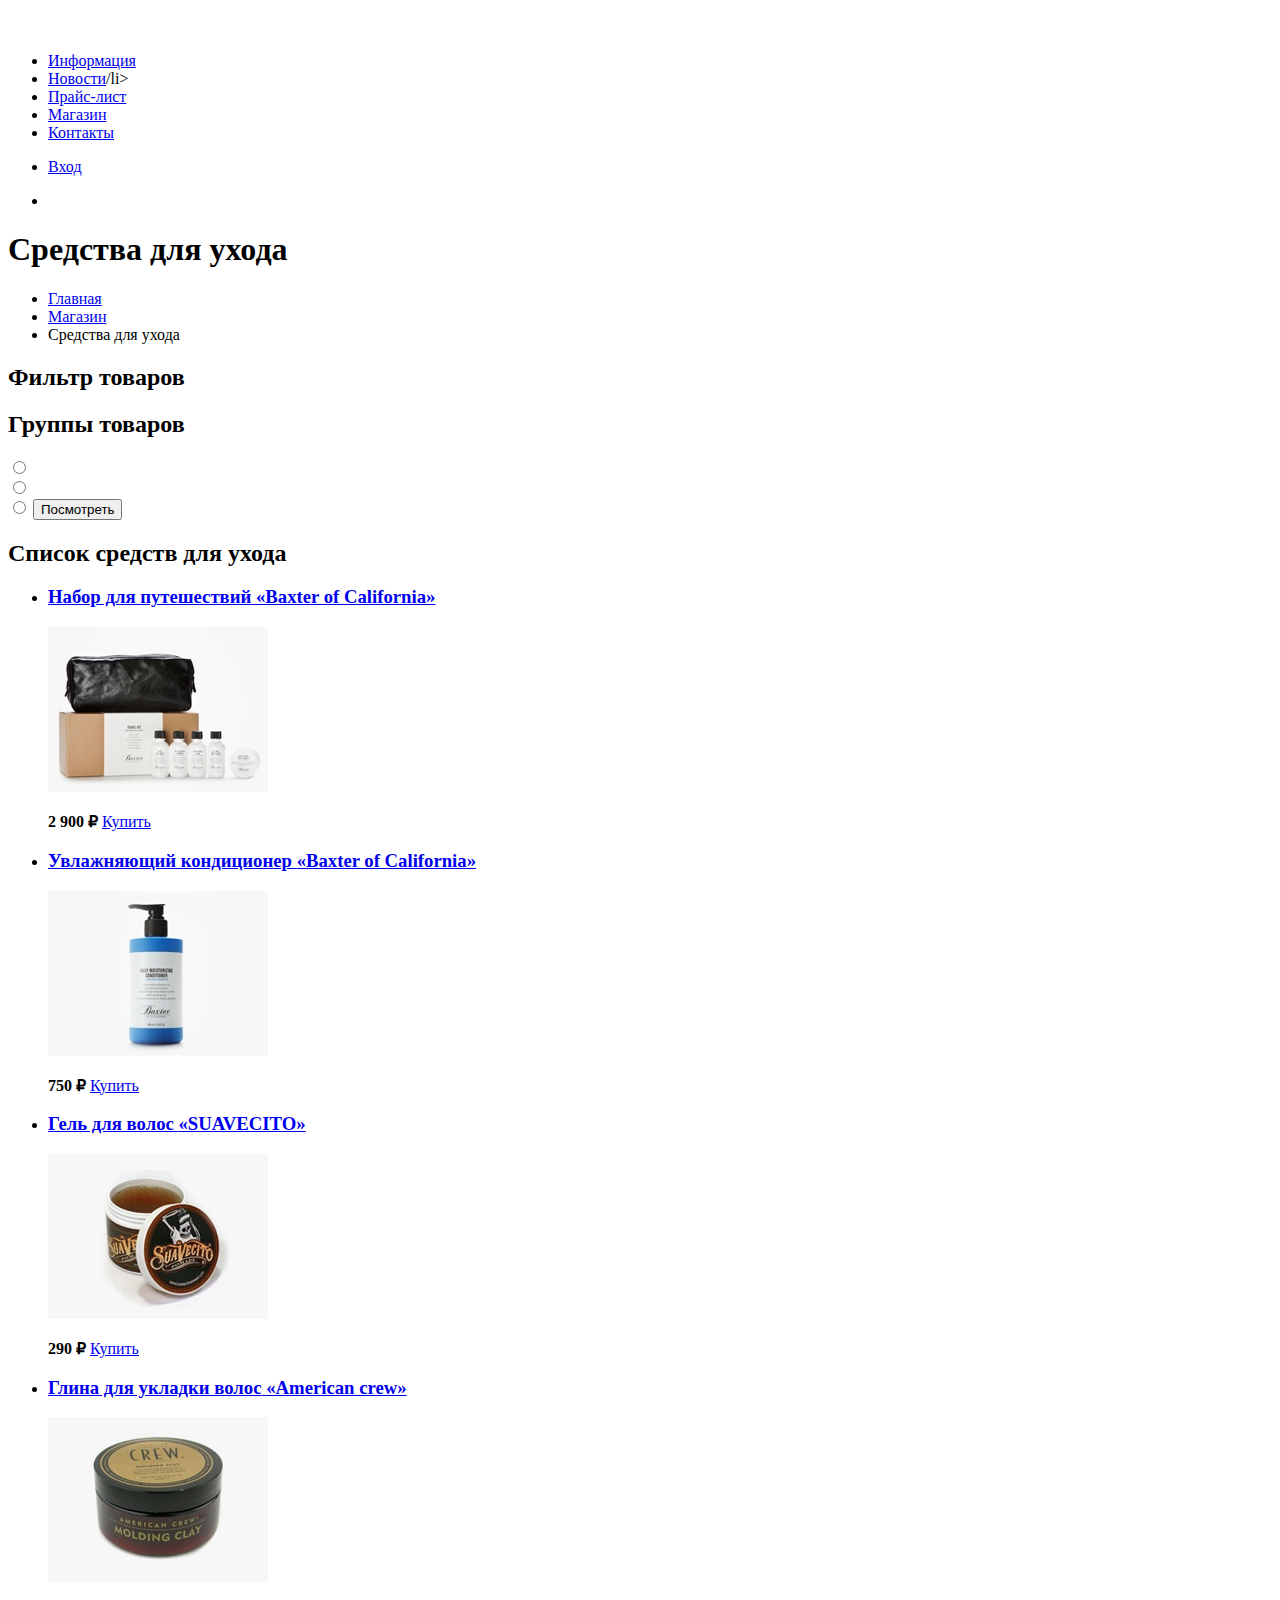
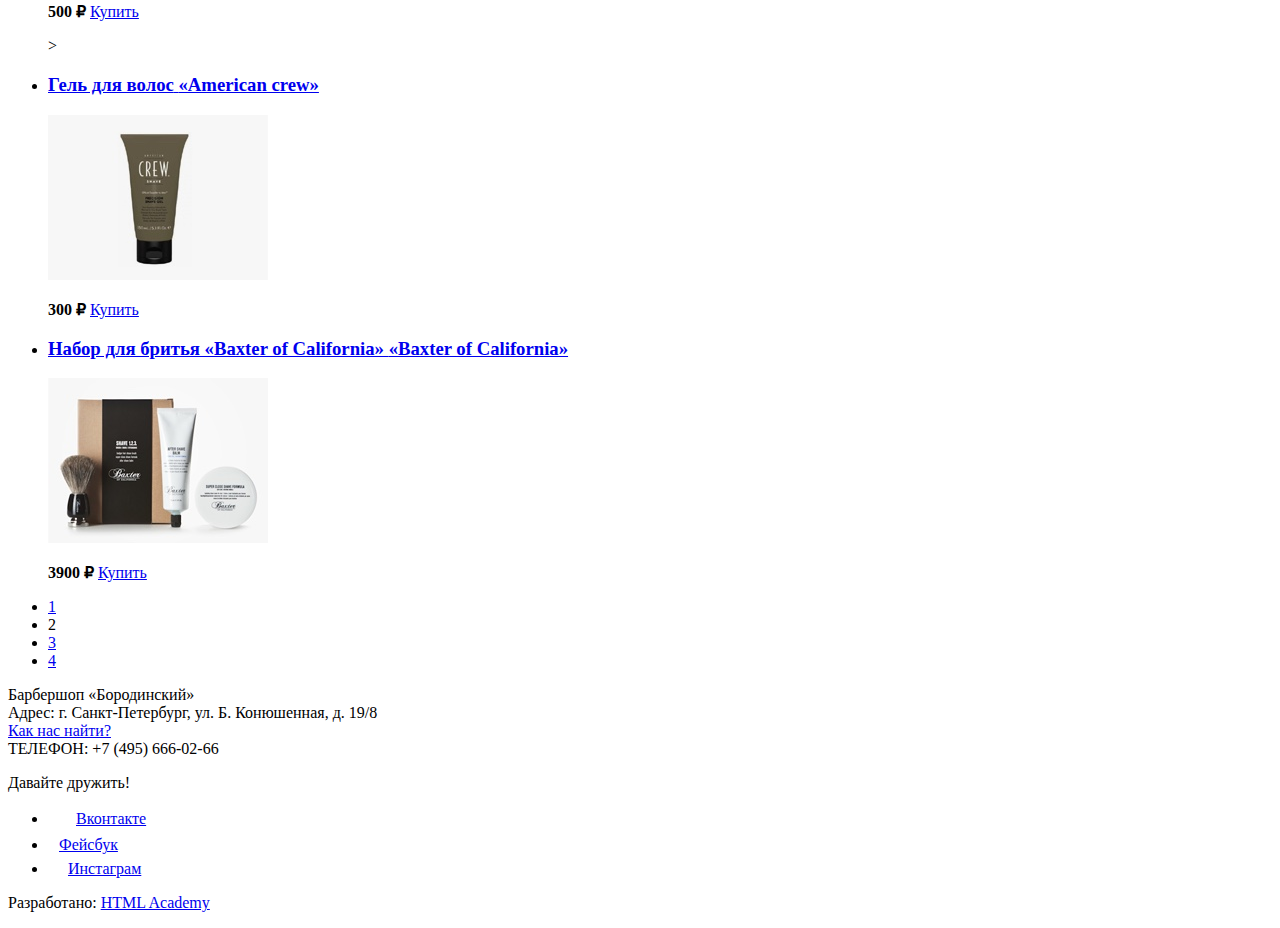
==== index.html @ 454062dd "//" ====
<!DOCTYPE html>
<html lang="ru">
  <head>
    <meta charset="utf-8">
    <title>Барбершоп "Бородинский"</title>
  </head>
  <body>
<header class="main-header">
  <nav class="main-navigation">
    <a class="main-header-logo" href="index.html">
      <img src="img/logo-small.svg" width="111" heith="24" alt="Логотип барбершопа «Бородинский»">
    </a>
    <ul class="site-navigation">
      <li><a href="info.html">Информация</a></li>
      <li><a href="news.html">Новости</a>/li>
      <li><a href="price.html">Прайс-лист</a></li>
      <li><a href="shop.html">Магазин</a></li>
      <li><a href="contacts.html">Контакты</a></li>
    </ul>
    <ul class="user-navigation">
      <li>
        <a class="login-link" href="login.html">
          Вход
         </a>
        </li>
    </ul>
  </nav>
  <ul>
    <li>
  </ul>
</header>
<main>
  <h1>Средства для ухода</h1>
    <ul class="breadcrumbs">
      <li><a href="main.html">Главная</a></li>
      <li><a href="shop.html">Магазин</a></li>
      <li class="breadcrumbs-current">Средства для ухода</li>
    </ul>
<section class="filters">
  <h2>Фильтр товаров</h2>
<!-- Здесь будет форма -->
<h2>Группы товаров</h2>
<form action="" method="post">
<label>
<input type="radio" name="product-group" value="Бритвенные принадлежности">
</label>
<br>
<label>
  <input type="radio" name="product-group" value="Средства для ухода">
</label>
  <br>
<label>
  <input type="radio" name="product-group" value="Аксессуары">
</label>

<input type="submit" value="Посмотреть">
</form>

</section>

<section class="catalog">
  <h2>Список средств для ухода</h2>
  <ul>
    <li>
      <h3>
        <a href="catalog-item.html">
        <span>Набор для путешествий</span> 
        <span>«Baxter of California»</span>
      </a>
    </h3>
    <p>
      <a href="catalog-item.html">
      <img src="img/product-1-big.jpg" width="220" height="165" alt="Набор для путешествий «Baxter of California»">
      </a>
    </p>
    <p>
    <b>2 900 ₽</b>
    <a href="#">Купить</a>
    </p>
    </li>
    <li>
      <h3>
        <a href="catalog-item.html">
          <span>Увлажняющий кондиционер</span>
          <span>«Baxter of California»</span>
        </a>
      </h3>
      <p>
      <a href="catalog-item.html">
        <img src="img/product-2.jpg" width="220" height="165" alt="Увлажняющий кондиционер «Baxter of California»">
      </a>
    </p>
    <p>
      <b>750 ₽</b>
      <a href="#">Купить</a>
    </p>
    </li>
    <li>
      <h3>
        <a href="catalog-item.html">
          <span>Гель для волос</span>
          <span>«SUAVECITO»</span>
        </a>
      </h3>
      <p>
      <a href="catalog-item.html">
        <img src="img/product-3.jpg" width="220" height="165" alt="Гель для волос «SUAVECITO»">
      </a>
    </p>
    <p>
      <b>290 ₽</b>
      <a href="#">Купить</a>
    </p>
    </li>
    <li>
    <h3>
      <a href="catalog-item.html">
        <span>Глина для укладки волос</span>
        <span>«American crew»</span>
      </a>
    </h3>
    <p>
    <a href="catalog-item.html">
      <img src="img/product-4.jpg" width="220" height="165" alt="Глина для укладки волос «American crew»">
    </a>
  </p>
  <p>
    <b>500 ₽</b>
    <a href="#">Купить</a>
  </p>
</li>
      >
    <li> <h3>
      <a href="catalog-item.html">
        <span>Гель для волос</span>
        <span>«American crew»</span>
      </a>
    </h3>
    <p>
    <a href="catalog-item.html">
      <img src="img/product-5.jpg" width="220" height="165" alt="Гель для волос «American crew»">
    </a>
  </p>
  <p>
    <b>300 ₽</b>
    <a href="#">Купить</a>
  </p>
</li>
    <li> 
      <h3>
      <a href="catalog-item.html">
        <span>Набор для бритья «Baxter of California»</span>
        <span>«Baxter of California»</span>
      </a>
    </h3>
    <p>
    <a href="catalog-item.html">
      <img src="img/product-6.jpg" width="220" height="165" alt="Набор для бритья «Baxter of California»">
    </a>
  </p>
  <p>
    <b>3900 ₽</b>
    <a href="#">Купить</a>
  </p>
</li>
  </ul>
  <ul class="pagination-list">
    <li class="pagination-item"><a href="#">1</a></li>
    <li class="pagination-item pagination-item-current"><a>2</a></li>
    <li class="pagination-item"><a href="#">3</a></li>
    <li class="pagination-item"><a href="#">4</a></li>
  </ul>
</section>
</main>
<footer>
<p>
Барбершоп «Бородинский»<br>
Адрес: г. Санкт-Петербург, ул. Б. Конюшенная, д. 19/8<br>
<a href="map.html">Как нас найти?</a><br>
ТЕЛЕФОН: +7 (495) 666-02-66
</p>
<div>
  <p>Давайте дружить!</p>
  <ul>
    <li><a href="#"><img src="img/vk.svg" alt="Барбершоп «Бородинский» ВКонтакте">Вконтакте<a></li>
    <li><a href="#"><img src="img/facebook.svg" alt="Барбершоп «Бородинский» в Фейсбуке">Фейсбук</a></li>
    <li><a href="#"><img src="img/instagram.svg" alt="Барбершоп «Бородинский» в Инстаграме">Инстаграм</a></li>
  </ul>
</div>
<p>Разработано:
  <a href="https://htmlacademy.ru">HTML Academy</a>
</p>

</footer>
  </body>
</html>
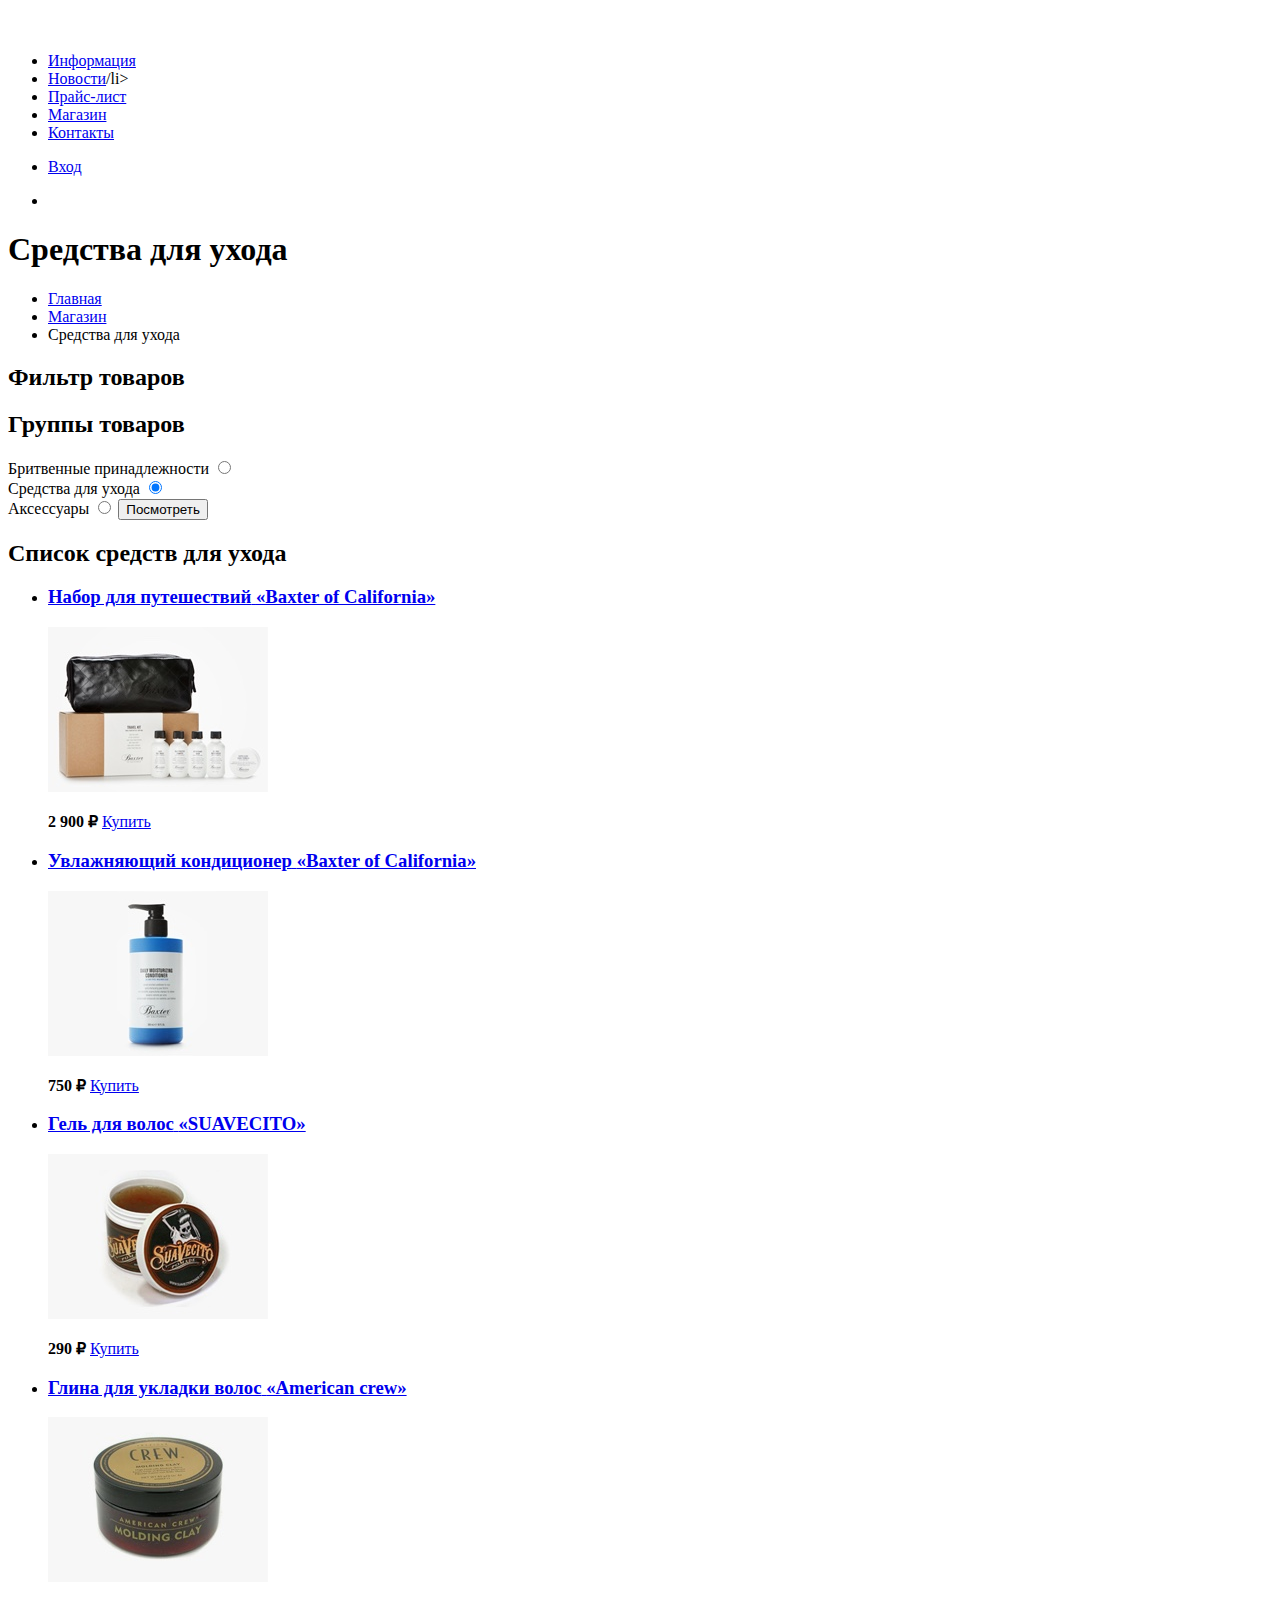
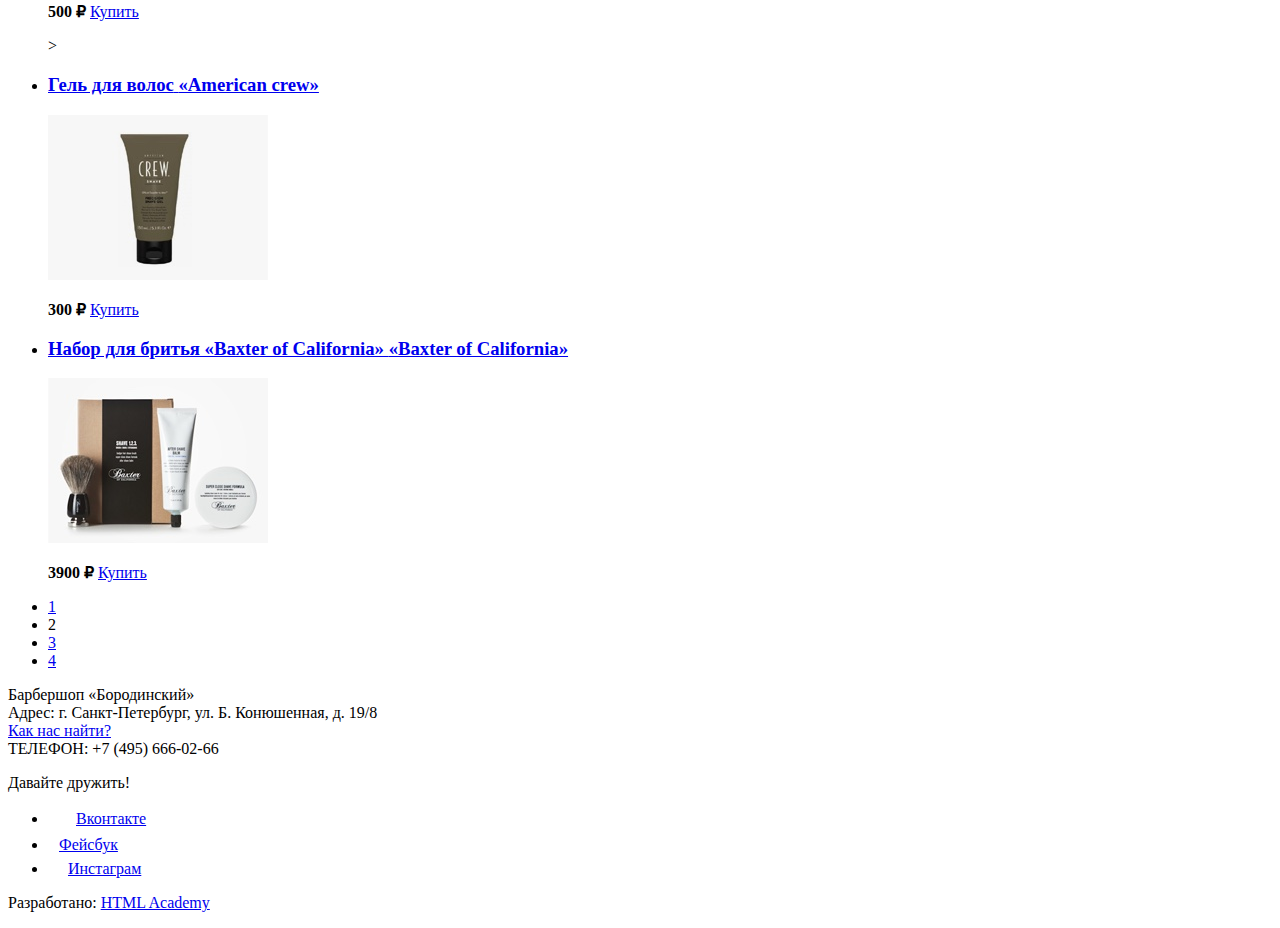
==== commit 90e931b0: "//" ====
--- a/index.html
+++ b/index.html
@@ -40,18 +40,16 @@
   <h2>Фильтр товаров</h2>
 <!-- Здесь будет форма -->
 <h2>Группы товаров</h2>
-<form action="" method="post">
-<label>
+<form action="#" method="post">
+<label>Бритвенные принадлежности</label>
 <input type="radio" name="product-group" value="Бритвенные принадлежности">
-</label>
 <br>
-<label>
-  <input type="radio" name="product-group" value="Средства для ухода">
-</label>
+<label>Средства для ухода</label>
+  <input type="radio" name="product-group" value="Средства для ухода" checked>
   <br>
-<label>
+<label>Аксессуары</label>
   <input type="radio" name="product-group" value="Аксессуары">
-</label>
+
 
 <input type="submit" value="Посмотреть">
 </form>
@@ -59,7 +57,7 @@
 </section>
 
 <section class="catalog">
-  <h2>Список средств для ухода</h2>
+  <h2 class="visually-hidden">Список средств для ухода</h2>
   <ul>
     <li>
       <h3>
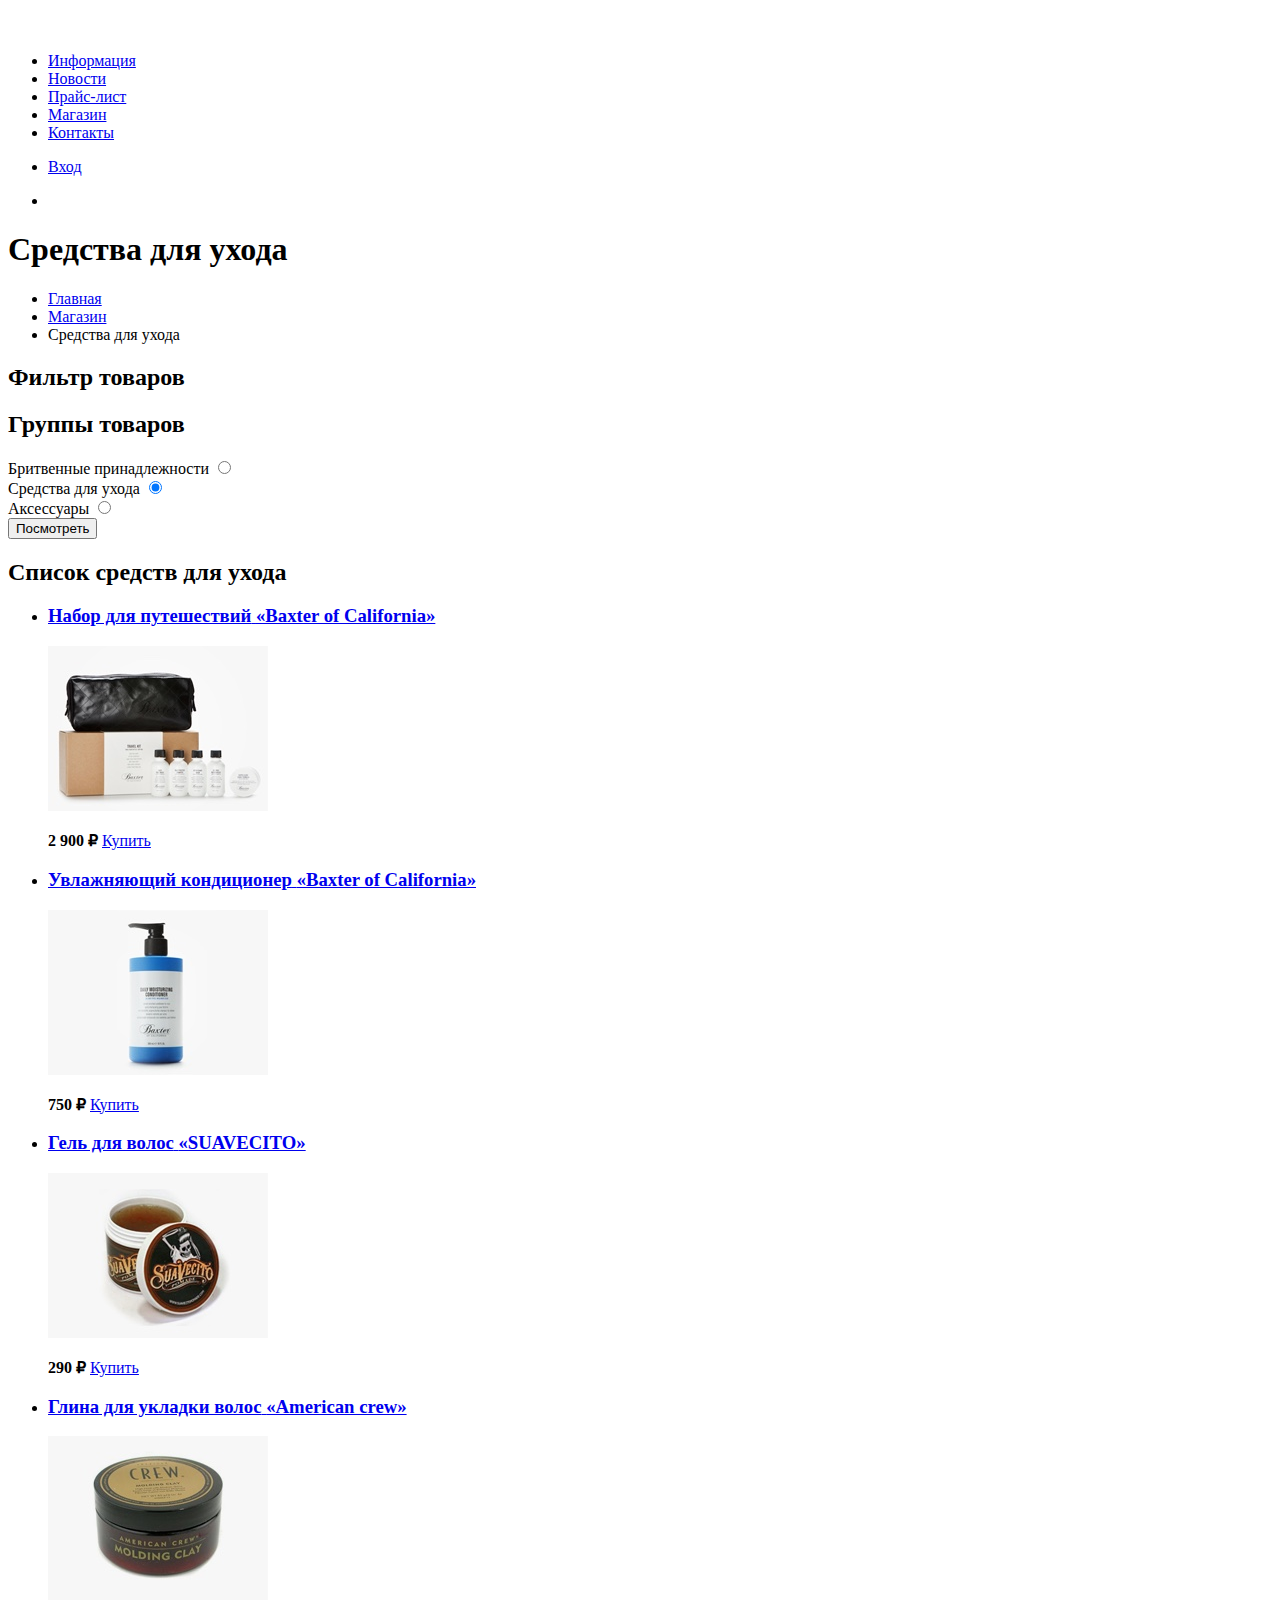
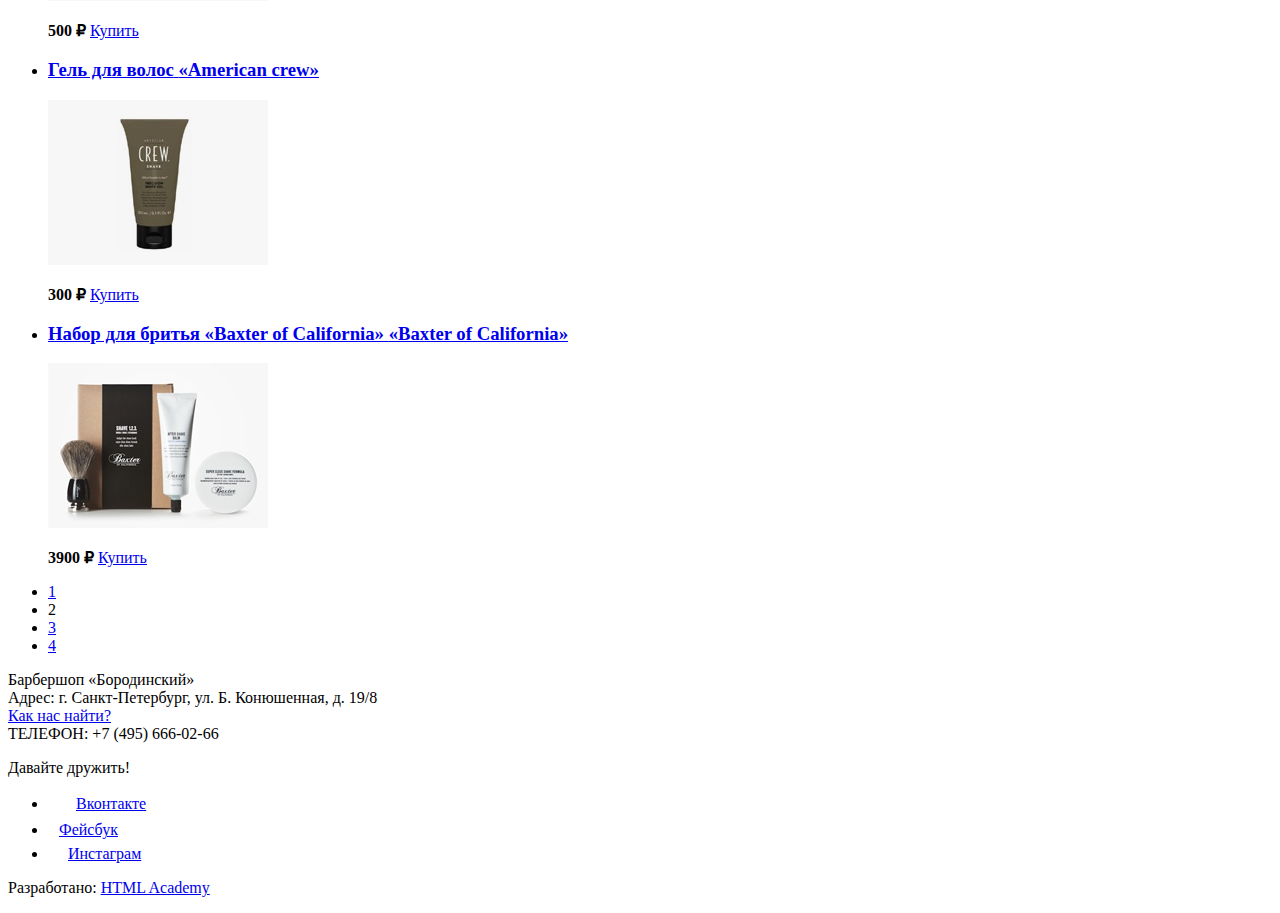
==== commit 0f7cb658: ".." ====
--- a/index.html
+++ b/index.html
@@ -12,7 +12,7 @@
     </a>
     <ul class="site-navigation">
       <li><a href="info.html">Информация</a></li>
-      <li><a href="news.html">Новости</a>/li>
+      <li><a href="news.html">Новости</a> 
       <li><a href="price.html">Прайс-лист</a></li>
       <li><a href="shop.html">Магазин</a></li>
       <li><a href="contacts.html">Контакты</a></li>
@@ -49,8 +49,7 @@
   <br>
 <label>Аксессуары</label>
   <input type="radio" name="product-group" value="Аксессуары">
-
-
+  <br>
 <input type="submit" value="Посмотреть">
 </form>
 
@@ -127,7 +126,7 @@
     <a href="#">Купить</a>
   </p>
 </li>
-      >
+
     <li> <h3>
       <a href="catalog-item.html">
         <span>Гель для волос</span>
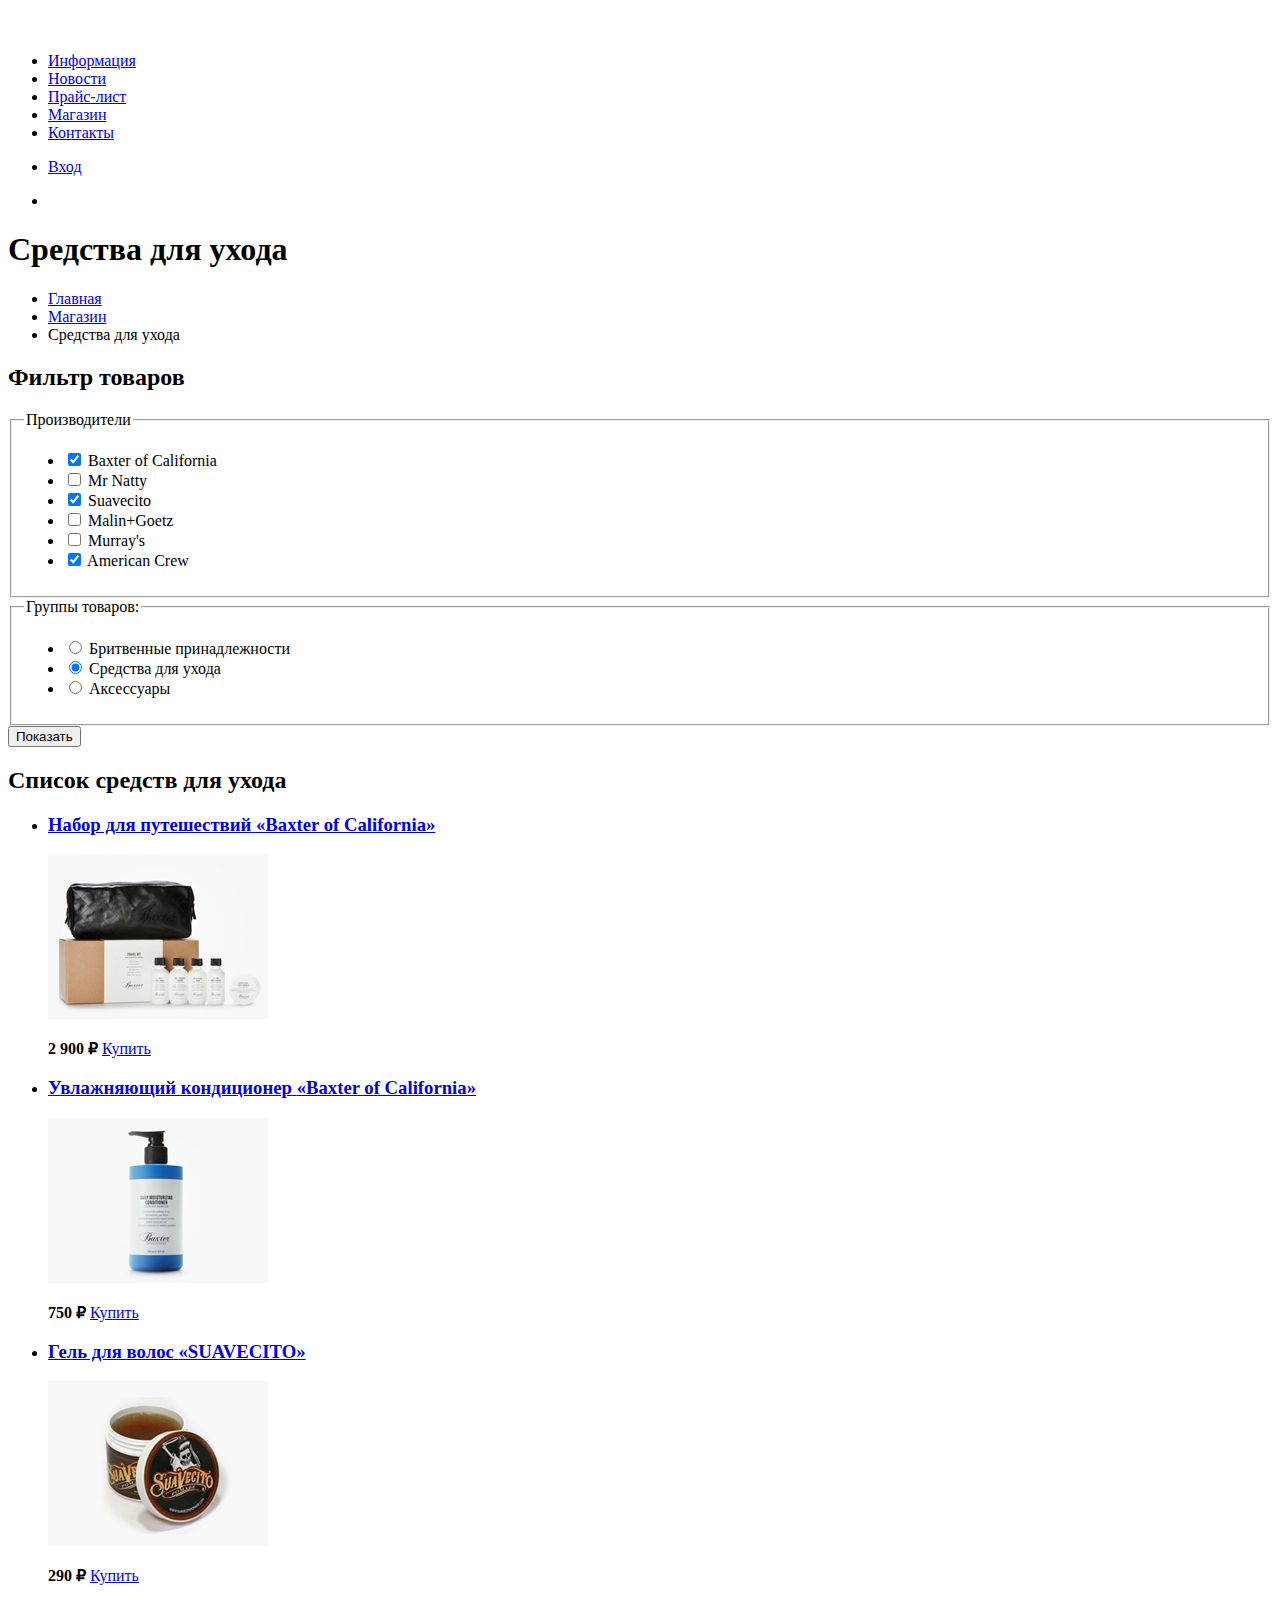
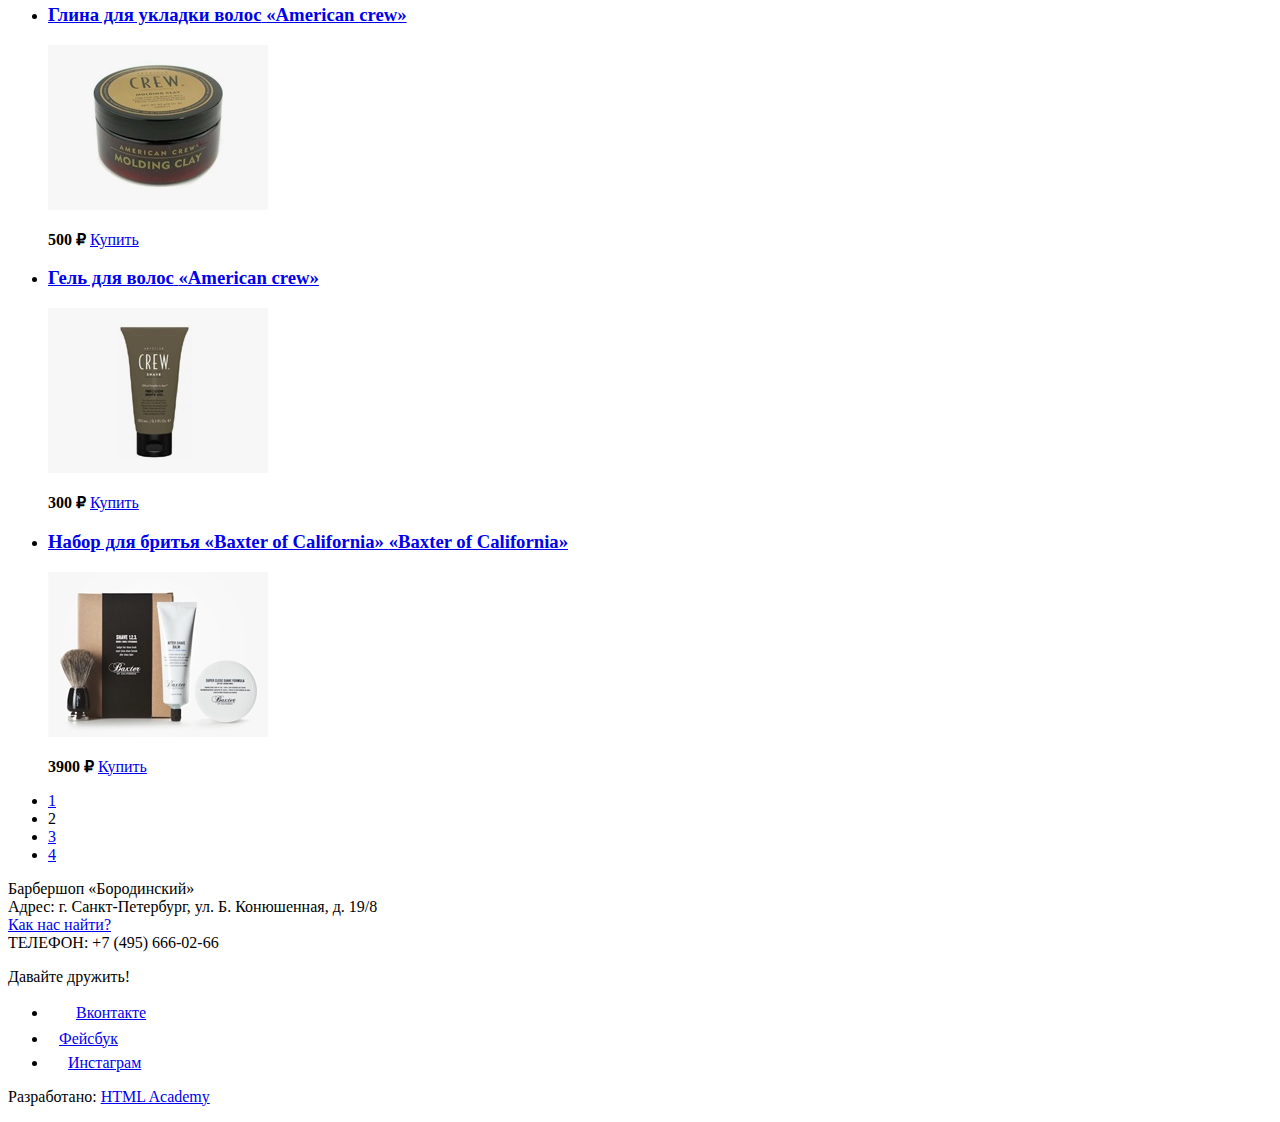
==== commit 521bd71a: ".." ====
--- a/index.html
+++ b/index.html
@@ -37,20 +37,56 @@
       <li class="breadcrumbs-current">Средства для ухода</li>
     </ul>
 <section class="filters">
-  <h2>Фильтр товаров</h2>
-<!-- Здесь будет форма -->
-<h2>Группы товаров</h2>
-<form action="#" method="post">
-<label>Бритвенные принадлежности</label>
-<input type="radio" name="product-group" value="Бритвенные принадлежности">
-<br>
-<label>Средства для ухода</label>
-  <input type="radio" name="product-group" value="Средства для ухода" checked>
-  <br>
-<label>Аксессуары</label>
-  <input type="radio" name="product-group" value="Аксессуары">
-  <br>
-<input type="submit" value="Посмотреть">
+  <h2 class="visually-hidden">Фильтр товаров</h2>
+<form class="filter" action="#" method="get">
+<fieldset>
+  <legend>Производители</legend>
+  <ul>
+    <li class="filter-option">
+      <input class="visually-hidden" type="checkbox" name="baxter-of-california" id="filter-baxter-of-california" checked>
+      <label for="filter-baxter-of-california">Baxter of California</label>
+    </li>
+    <li class="filter-option">
+      <input class="visually-hidden" type="checkbox" name="mr-natty">
+      Mr Natty
+    </li>
+    <li class="filter-option">
+      <input class="visually-hidden" type="checkbox" name="suavesito" checked>
+      Suavecito
+    </li>
+    <li class="filter-option">
+      <input class="visually-hidden" type="checkbox" name="malin-goetz">
+      Malin+Goetz
+    </li>
+    <li class="filter-option">
+      <input class="visually-hidden" type="checkbox" name="murrays"> 
+      Murray's
+    </li>
+    <li class="filter-option">
+      <input class="visually-hidden" type="checkbox" name="american-crew" checked>
+      American Crew
+    </li>
+  </ul>
+</fieldset>
+
+<fieldset>      
+  <legend>Группы товаров:</legend>
+  <ul>
+<li class="filter-option">
+<input class="visually-hidden" type="radio" name="product-group" value="shaving" id="filter-shave">
+<label for="filter-shave">Бритвенные принадлежности</label>
+</li>
+<li>
+  <input class="visually-hidden" type="radio" name="product-group" value="hair-care" id="filter-care" checked>
+  <label for="filter-care">Средства для ухода</label>
+</li>
+<li>
+  <input class="visually-hidden" type="radio" name="product-group" value="accessories" id="filter-accessories">
+  <label for="filter-accessorise">Аксессуары</label>
+</li>
+</ul>
+</fieldset>
+<button class="filter-button button" type="submit">Показать</button>
 </form>
 
 </section>
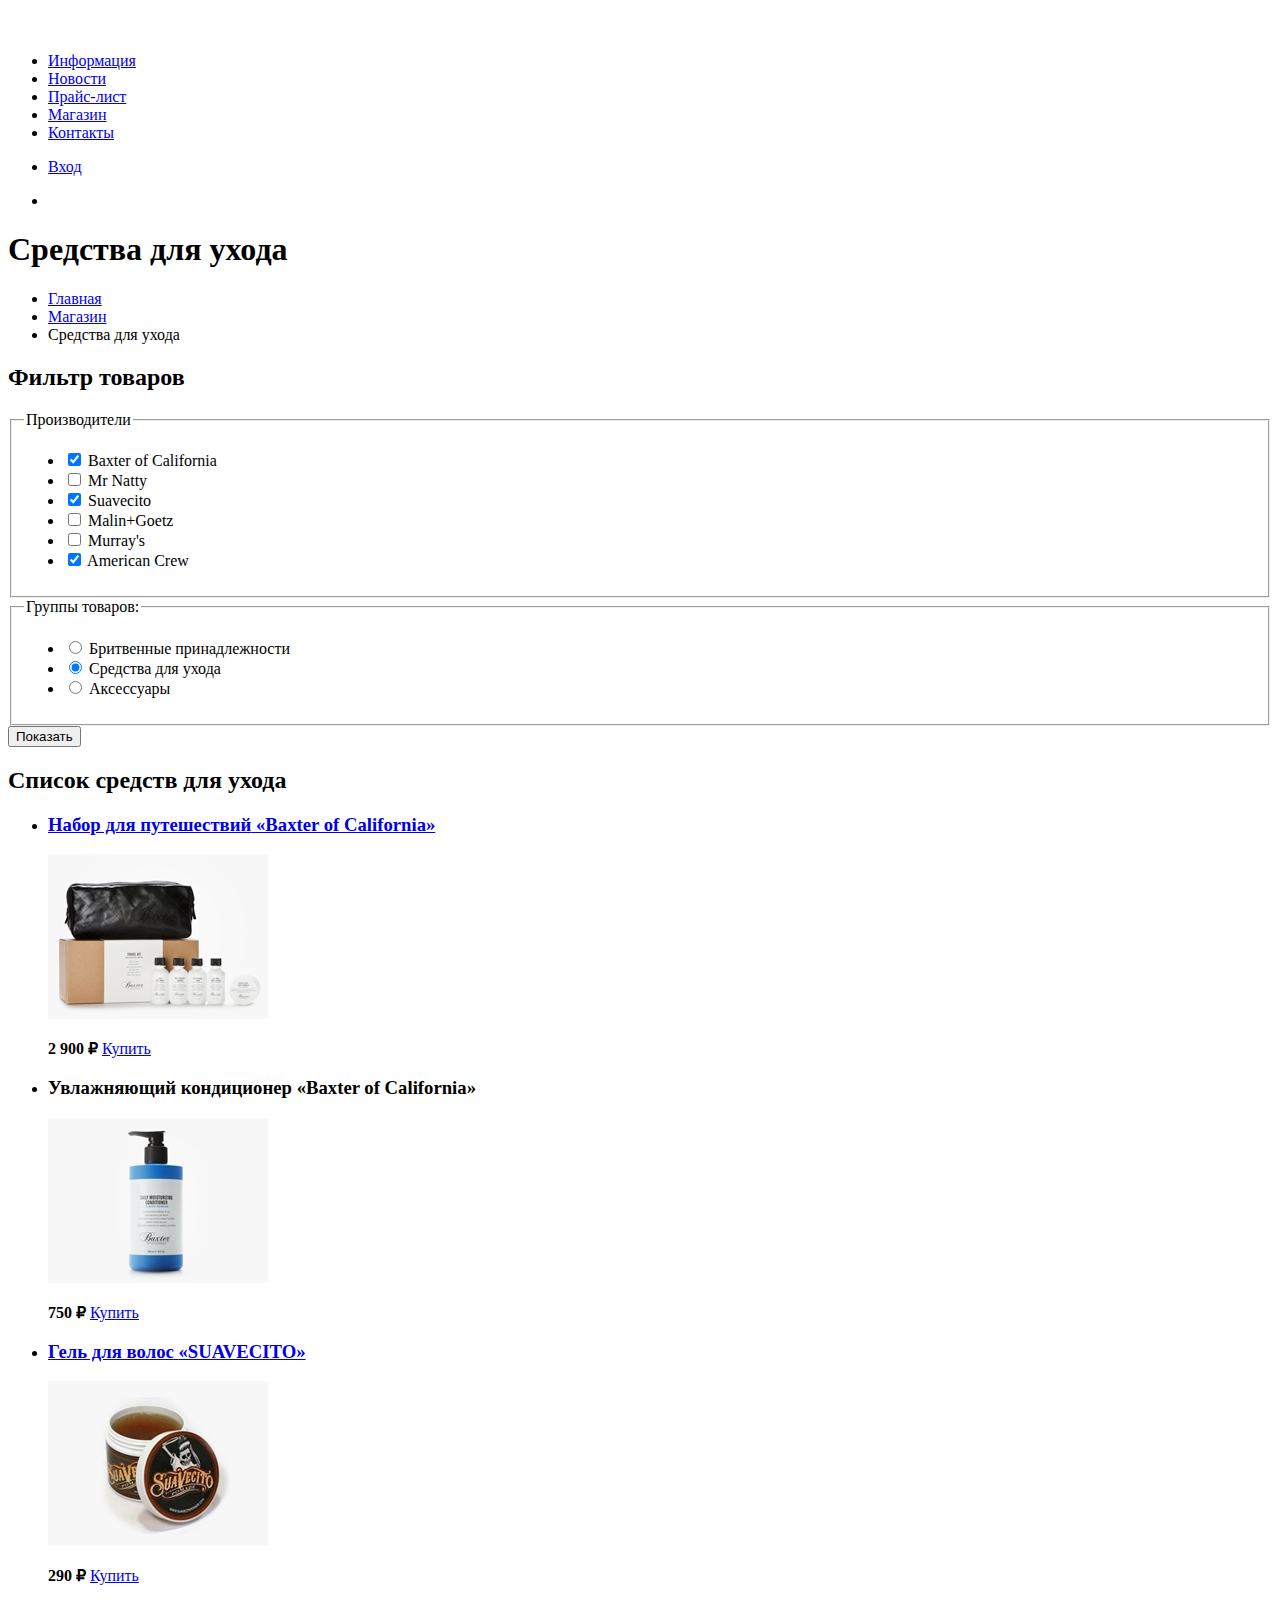
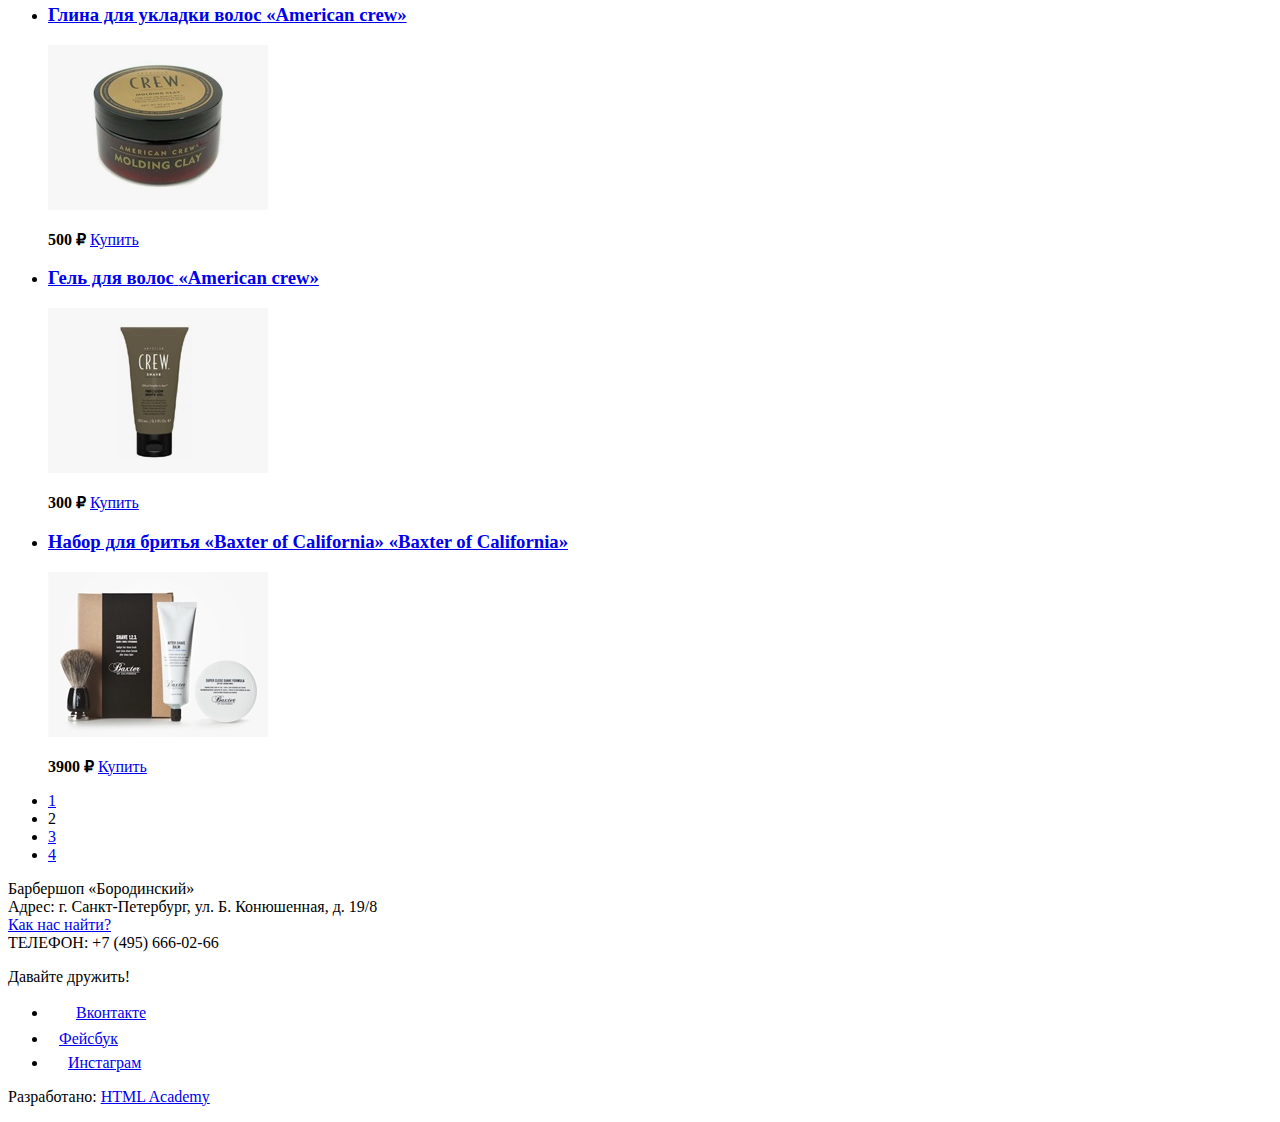
==== commit f4b8f2c0: "///" ====
--- a/index.html
+++ b/index.html
@@ -94,106 +94,97 @@
 <section class="catalog">
   <h2 class="visually-hidden">Список средств для ухода</h2>
   <ul>
-    <li>
-      <h3>
-        <a href="catalog-item.html">
+    <li class="catalog-item">
+      <a href="catalog-item.html">
+      <h3>
         <span>Набор для путешествий</span> 
         <span>«Baxter of California»</span>
-      </a>
-    </h3>
-    <p>
-      <a href="catalog-item.html">
+    </h3>
+    <p>
       <img src="img/product-1-big.jpg" width="220" height="165" alt="Набор для путешествий «Baxter of California»">
-      </a>
-    </p>
-    <p>
+    </p>
+  </a>
+    <p class="catalog-item-price">
     <b>2 900 ₽</b>
-    <a href="#">Купить</a>
-    </p>
-    </li>
-    <li>
-      <h3>
-        <a href="catalog-item.html">
+    <a class="button" href="#">Купить</a>
+    </p>
+    </li>
+    <li>
+      <a href="catalog-item.html"></a>
+      <h3>
           <span>Увлажняющий кондиционер</span>
           <span>«Baxter of California»</span>
-        </a>
       </h3>
       <p>
-      <a href="catalog-item.html">
         <img src="img/product-2.jpg" width="220" height="165" alt="Увлажняющий кондиционер «Baxter of California»">
-      </a>
-    </p>
+     </p>
+    </a>
     <p>
       <b>750 ₽</b>
-      <a href="#">Купить</a>
-    </p>
-    </li>
-    <li>
-      <h3>
-        <a href="catalog-item.html">
+      <a class="button" href="#">Купить</a>
+    </p>
+    </li>
+    <li>
+      <a href="catalog-item.html">
+      <h3>
           <span>Гель для волос</span>
           <span>«SUAVECITO»</span>
-        </a>
       </h3>
       <p>
-      <a href="catalog-item.html">
         <img src="img/product-3.jpg" width="220" height="165" alt="Гель для волос «SUAVECITO»">
-      </a>
-    </p>
+    </p>
+    </a>
     <p>
       <b>290 ₽</b>
-      <a href="#">Купить</a>
-    </p>
-    </li>
-    <li>
+      <a class="button" href="#">Купить</a>
+    </p>
+    </li>
+    <li>
+      <a href="catalog-item.html">
     <h3>
-      <a href="catalog-item.html">
         <span>Глина для укладки волос</span>
         <span>«American crew»</span>
-      </a>
-    </h3>
-    <p>
-    <a href="catalog-item.html">
+    </h3>
+    <p>
       <img src="img/product-4.jpg" width="220" height="165" alt="Глина для укладки волос «American crew»">
-    </a>
-  </p>
+  </p>
+</a>
   <p>
     <b>500 ₽</b>
-    <a href="#">Купить</a>
-  </p>
-</li>
-
-    <li> <h3>
-      <a href="catalog-item.html">
+    <a class="button" href="#">Купить</a>
+  </p>
+</li>
+
+    <li> 
+      <a href="catalog-item.html">
+    <h3>
         <span>Гель для волос</span>
         <span>«American crew»</span>
       </a>
     </h3>
     <p>
-    <a href="catalog-item.html">
       <img src="img/product-5.jpg" width="220" height="165" alt="Гель для волос «American crew»">
     </a>
   </p>
   <p>
     <b>300 ₽</b>
-    <a href="#">Купить</a>
+    <a class="button" href="#">Купить</aclass="button">
   </p>
 </li>
     <li> 
-      <h3>
-      <a href="catalog-item.html">
+      <a href="catalog-item.html">
+      <h3>
         <span>Набор для бритья «Baxter of California»</span>
         <span>«Baxter of California»</span>
       </a>
     </h3>
     <p>
-    <a href="catalog-item.html">
       <img src="img/product-6.jpg" width="220" height="165" alt="Набор для бритья «Baxter of California»">
     </a>
   </p>
   <p>
     <b>3900 ₽</b>
-    <a href="#">Купить</a>
+    <a class="button" href="#">Купить</a>
   </p>
 </li>
   </ul>
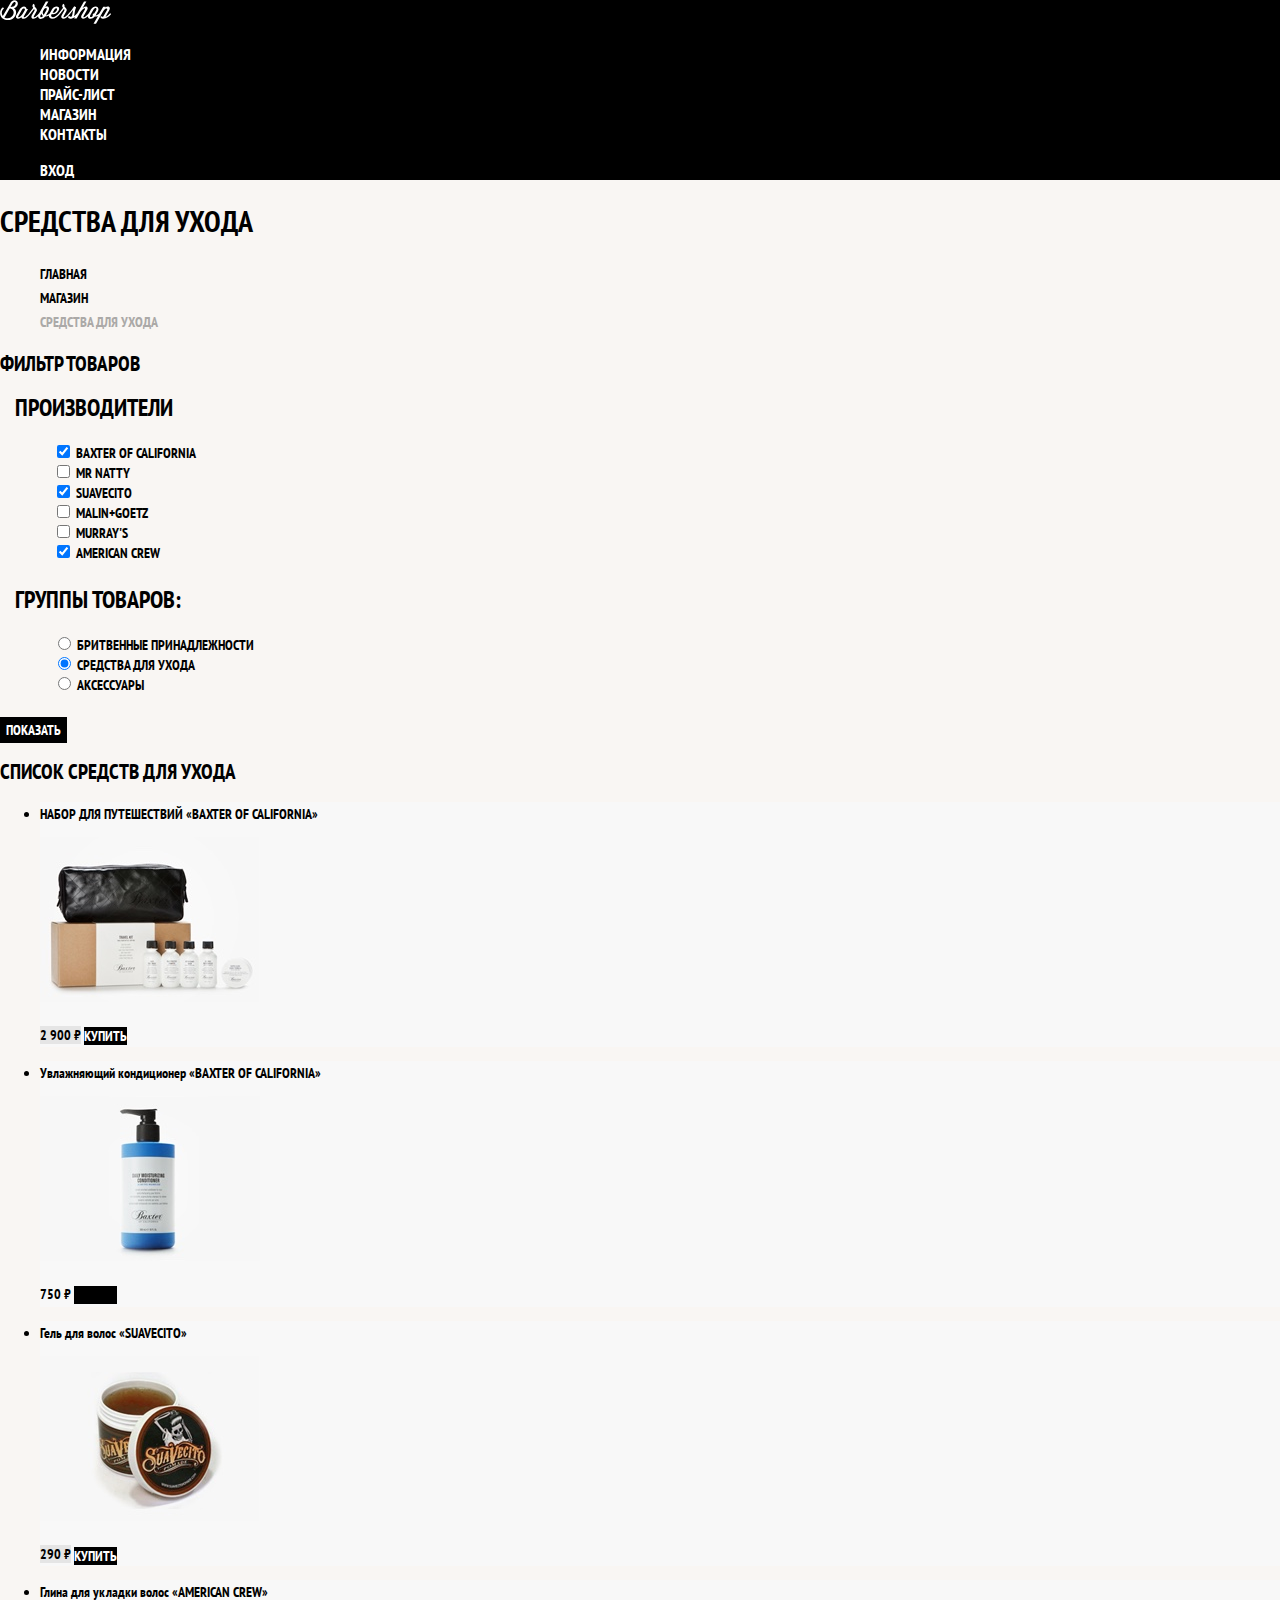
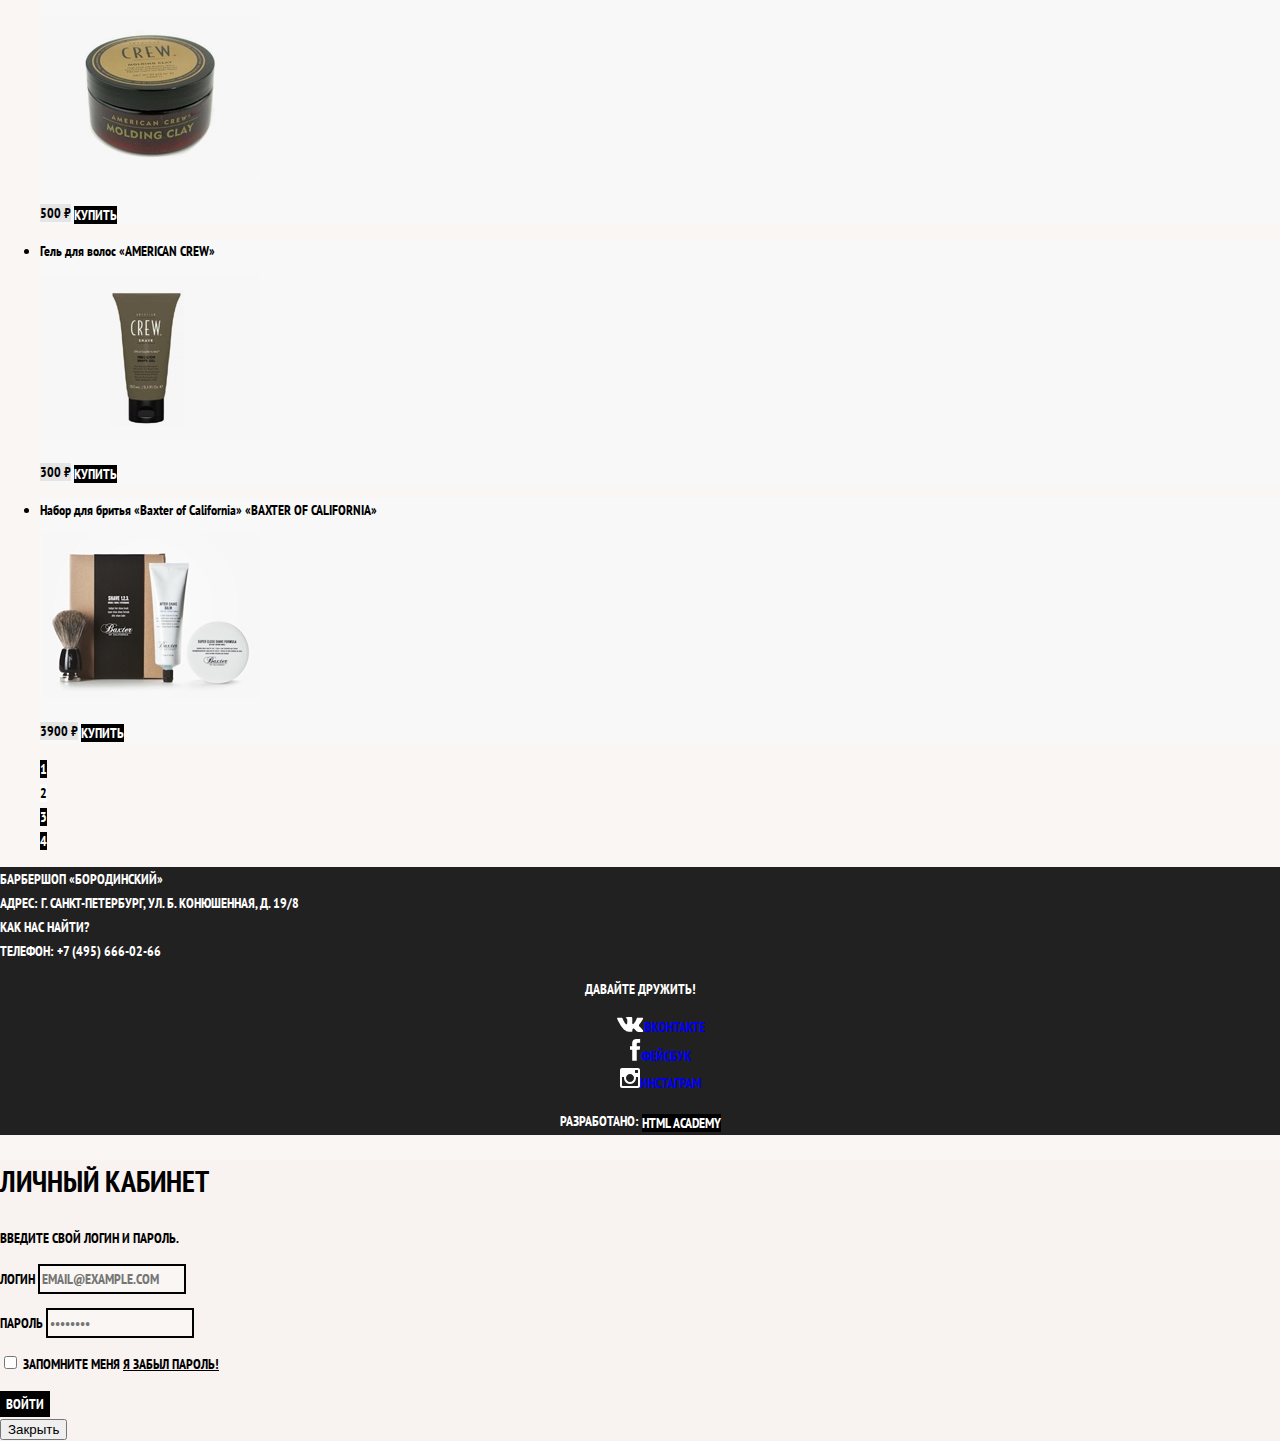
==== commit ef61b903: "css" ====
--- a/index.html
+++ b/index.html
@@ -3,8 +3,13 @@
   <head>
     <meta charset="utf-8">
     <title>Барбершоп "Бородинский"</title>
+    <link href="https://fonts.googleapis.com/css?family=PT+Sans+Narrow:400,700&amp;subset=latin,cyrillic" rel="stylesheet">
+    <link rel="stylesheet" href="css/normilize.css">
+    <link rel="stylesheet" href="css/style.css">
   </head>
-  <body>
+
+  <body class="inner-page">
+
 <header class="main-header">
   <nav class="main-navigation">
     <a class="main-header-logo" href="index.html">
@@ -14,57 +19,51 @@
       <li><a href="info.html">Информация</a></li>
       <li><a href="news.html">Новости</a> 
       <li><a href="price.html">Прайс-лист</a></li>
-      <li><a href="shop.html">Магазин</a></li>
+      <li class="site-navigation-current"><a href="catalog.html">Магазин</a></li>
       <li><a href="contacts.html">Контакты</a></li>
     </ul>
     <ul class="user-navigation">
-      <li>
-        <a class="login-link" href="login.html">
-          Вход
-         </a>
-        </li>
+      <li><a class="login-link" href="login.html">Вход</a></li>
     </ul>
   </nav>
-  <ul>
-    <li>
-  </ul>
 </header>
-<main>
-  <h1>Средства для ухода</h1>
+
+<main class="container">
+  <h1 class="page-title">Средства для ухода</h1>
     <ul class="breadcrumbs">
-      <li><a href="main.html">Главная</a></li>
-      <li><a href="shop.html">Магазин</a></li>
+      <li><a href="index.html">Главная</a></li>
+      <li><a href="catalog.html">Магазин</a></li>
       <li class="breadcrumbs-current">Средства для ухода</li>
     </ul>
 <section class="filters">
   <h2 class="visually-hidden">Фильтр товаров</h2>
-<form class="filter" action="#" method="get">
+<form class="filter" method="get" action="https://echo.htmlacademy.ru">
 <fieldset>
   <legend>Производители</legend>
   <ul>
     <li class="filter-option">
-      <input class="visually-hidden" type="checkbox" name="baxter-of-california" id="filter-baxter-of-california" checked>
+      <input class="visually-hidden filter-input filter-input-checkbox" type="checkbox" name="baxter-of-california" id="filter-baxter-of-california" checked>
       <label for="filter-baxter-of-california">Baxter of California</label>
     </li>
     <li class="filter-option">
-      <input class="visually-hidden" type="checkbox" name="mr-natty">
-      Mr Natty
-    </li>
-    <li class="filter-option">
-      <input class="visually-hidden" type="checkbox" name="suavesito" checked>
-      Suavecito
-    </li>
-    <li class="filter-option">
-      <input class="visually-hidden" type="checkbox" name="malin-goetz">
-      Malin+Goetz
-    </li>
-    <li class="filter-option">
-      <input class="visually-hidden" type="checkbox" name="murrays"> 
-      Murray's
-    </li>
-    <li class="filter-option">
-      <input class="visually-hidden" type="checkbox" name="american-crew" checked>
-      American Crew
+      <input class="visually-hidden filter-input filter-input-checkbox" type="checkbox" name="mr-natty" id="filter-mr-natty">
+      <label for="filter-mr-natty">Mr Natty</label>
+    </li>
+    <li class="filter-option">
+      <input class="visually-hidden filter-input filter-input-checkbox" type="checkbox"  name="suavecito" id="filter-suavecito"checked>
+      <label for="filter-suavecito">Suavecito</label>
+    </li>
+    <li class="filter-option">
+      <input class="visually-hidden filter-input filter-input-checkbox" type="checkbox" name="malin-goetz" id="filter-malin-goetz">
+      <label for="filter-malin-goetz">Malin+Goetz</label>
+    </li>
+    <li class="filter-option">
+      <input class="visually-hidden filter-input filter-input-checkbox" type="checkbox" name="murrays" id="filter-murrays"> 
+      <label for="filter-murrays">Murray's</label>
+    </li>
+    <li class="filter-option">
+      <input class="visually-hidden filter-input filter-input-checkbox" type="checkbox" name="american-crew" id="filter-american-crew"checked>
+      <label for="filter-american-crew">American Crew</label>
     </li>
   </ul>
 </fieldset>
@@ -73,20 +72,20 @@
   <legend>Группы товаров:</legend>
   <ul>
 <li class="filter-option">
-<input class="visually-hidden" type="radio" name="product-group" value="shaving" id="filter-shave">
+<input class="visually-hidden filter-input filter-input-checkbox" type="radio" name="product-group" value="shaving" id="filter-shave">
 <label for="filter-shave">Бритвенные принадлежности</label>
 </li>
 <li>
-  <input class="visually-hidden" type="radio" name="product-group" value="hair-care" id="filter-care" checked>
+  <input class="visually-hidden filter-input filter-input-checkbox" type="radio" name="product-group" value="hair-care" id="filter-care" checked>
   <label for="filter-care">Средства для ухода</label>
 </li>
 <li>
-  <input class="visually-hidden" type="radio" name="product-group" value="accessories" id="filter-accessories">
-  <label for="filter-accessorise">Аксессуары</label>
+  <input class="visually-hidden filter-input filter-input-checkbox" type="radio" name="product-group" value="accessories" id="filter-accessories">
+  <label for="filter-accessories">Аксессуары</label>
 </li>
 </ul>
 </fieldset>
-<button class="filter-button button" type="submit">Показать</button>
+<button class="filter-button button filter-input filter-input-checkbox" type="submit">Показать</button>
 </form>
 
 </section>
@@ -109,13 +108,13 @@
     <a class="button" href="#">Купить</a>
     </p>
     </li>
-    <li>
+    <li class="catalog-item">
       <a href="catalog-item.html"></a>
       <h3>
-          <span>Увлажняющий кондиционер</span>
-          <span>«Baxter of California»</span>
+          <span class="catalog-category">Увлажняющий кондиционер</span>
+          <span class="catalog-item-title">«Baxter of California»</span>
       </h3>
-      <p>
+      <p class="catalog-item-image">
         <img src="img/product-2.jpg" width="220" height="165" alt="Увлажняющий кондиционер «Baxter of California»">
      </p>
     </a>
@@ -124,65 +123,65 @@
       <a class="button" href="#">Купить</a>
     </p>
     </li>
-    <li>
-      <a href="catalog-item.html">
-      <h3>
-          <span>Гель для волос</span>
-          <span>«SUAVECITO»</span>
+    <li class="catalog-item">
+      <a href="catalog-item.html">
+      <h3>
+          <span class="catalog-category">Гель для волос</span>
+          <span class="catalog-item-title">«SUAVECITO»</span>
       </h3>
-      <p>
+      <p class="catalog-item-image">
         <img src="img/product-3.jpg" width="220" height="165" alt="Гель для волос «SUAVECITO»">
     </p>
     </a>
-    <p>
+    <p class="catalog-item-price">
       <b>290 ₽</b>
       <a class="button" href="#">Купить</a>
     </p>
     </li>
-    <li>
+    <li class="catalog-item">
       <a href="catalog-item.html">
     <h3>
-        <span>Глина для укладки волос</span>
-        <span>«American crew»</span>
-    </h3>
-    <p>
+        <span class="catalog-category">Глина для укладки волос</span>
+        <span class="catalog-item-title">«American crew»</span>
+    </h3>
+    <p class="catalog-item-image">
       <img src="img/product-4.jpg" width="220" height="165" alt="Глина для укладки волос «American crew»">
   </p>
 </a>
-  <p>
+  <p class="catalog-item-price">
     <b>500 ₽</b>
     <a class="button" href="#">Купить</a>
   </p>
 </li>
 
-    <li> 
+    <li class="catalog-item"> 
       <a href="catalog-item.html">
     <h3>
-        <span>Гель для волос</span>
-        <span>«American crew»</span>
+        <span class="catalog-category">Гель для волос</span>
+        <span class="catalog-item-title">«American crew»</span>
       </a>
     </h3>
-    <p>
+    <p class="catalog-item-image">
       <img src="img/product-5.jpg" width="220" height="165" alt="Гель для волос «American crew»">
     </a>
   </p>
-  <p>
+  <p class="catalog-item-price">
     <b>300 ₽</b>
     <a class="button" href="#">Купить</aclass="button">
   </p>
 </li>
-    <li> 
-      <a href="catalog-item.html">
-      <h3>
-        <span>Набор для бритья «Baxter of California»</span>
-        <span>«Baxter of California»</span>
+    <li class="catalog-item"> 
+      <a href="catalog-item.html">
+      <h3>
+        <span class="catalog-category">Набор для бритья «Baxter of California»</span>
+        <span class="catalog-item-title">«Baxter of California»</span>
       </a>
     </h3>
-    <p>
+    <p class="catalog-item-image">
       <img src="img/product-6.jpg" width="220" height="165" alt="Набор для бритья «Baxter of California»">
     </a>
   </p>
-  <p>
+  <p class="catalog-item-price">
     <b>3900 ₽</b>
     <a class="button" href="#">Купить</a>
   </p>
@@ -195,15 +194,16 @@
     <li class="pagination-item"><a href="#">4</a></li>
   </ul>
 </section>
+
 </main>
-<footer>
-<p>
+<footer class="main-footer">
+<p class="footer-contacts">
 Барбершоп «Бородинский»<br>
 Адрес: г. Санкт-Петербург, ул. Б. Конюшенная, д. 19/8<br>
 <a href="map.html">Как нас найти?</a><br>
 ТЕЛЕФОН: +7 (495) 666-02-66
 </p>
-<div>
+<div class="footer-social">
   <p>Давайте дружить!</p>
   <ul>
     <li><a href="#"><img src="img/vk.svg" alt="Барбершоп «Бородинский» ВКонтакте">Вконтакте<a></li>
@@ -211,10 +211,36 @@
     <li><a href="#"><img src="img/instagram.svg" alt="Барбершоп «Бородинский» в Инстаграме">Инстаграм</a></li>
   </ul>
 </div>
-<p>Разработано:
-  <a href="https://htmlacademy.ru">HTML Academy</a>
+<p class="footer-copyright">
+  <b>Разработано:</b>
+  <a class="button" href="https://htmlacademy.ru">HTML Academy</a>
 </p>
-
 </footer>
+
+<section class="modal modal-login">
+  <h2>Личный кабинет</h2>
+  <p>Введите свой логин и пароль.</p>
+  <form class="login-form" action="#" method="post">
+    <p>
+       <label class="vissualy-hidden" for="user-login">Логин</label>
+       <input class="login-icon-user" id="user-login" type="text" name="login" placeholder="email@example.com">
+    </p>
+    <p>
+      <label class="vissualy-hidden" for="user-password">Пароль</label>
+      <input class="login-icon-password" id="user-password" type="password" name="password" placeholder="••••••••">
+    </p>
+      <p class="login-password-info">
+      <label class="login-checkbox">
+      <input type="checkbox" name="remember" class="vissualy-hidden">
+      <span class="checkbox-indicator"></span>Запомните меня
+    </label>
+    <a class="restore" href="#">Я забыл пароль!</a>
+    </p>
+    <button class="button" type="submit">Войти</button>
+    </form>
+    <button class="modal-close" type="button">Закрыть</button>
+
+</section>
+
   </body>
 </html>
--- a/css/style.css
+++ b/css/style.css
@@ -0,0 +1,299 @@
+body {
+margin: 0;
+padding:0;
+
+font-family: "PT sans Narrow", Arial, Helvetica, sans-serif;
+font-size: 14px;
+line-height: 24px;
+font-weight: 700;
+color: #ffffff;
+text-transform: uppercase;
+
+background-color: #000000;
+background-image: url("img/background.jpg");
+background-position: top center;
+background-repeat: no-repeat;
+}
+
+.inner-page {
+color: #000000;
+
+background-color: #f9f6f3;
+background-image: url("img/pattern-light.jpg");
+background-position: 0 0;
+background-repeat: repeat;
+}
+
+a {
+    text-decoration: none;
+}
+
+.button {
+    font: inherit;
+  
+    text-align: center;
+    color: #ffffff;
+    vertical-align: middle;
+    text-transform: uppercase;
+  
+    background-color: #000000;
+    border: none;
+}
+.button:hover,
+.button:focus,
+.button:active {
+    background-color: #663d15;
+}
+
+.main-navigation {
+    font-size: 16px;
+    line-height: 20px;
+    color: #ffffff;
+    
+    background-color: #000000;
+}
+.site-navigation,
+.user-navigation {
+    list-style: none;
+}
+.site-navigation a,
+.user-navigation a {
+    color: #ffffff;
+}
+.site-navigation a:hover,
+.site-navigation a:focus,
+.user-navigation a:hover,
+.user-navigation a:focus {
+    background-color: #242424;
+}
+
+.features-list {
+    list-style: none;
+  }
+  
+  .feature-item {
+    text-align: center;
+}
+  
+.feature-item h3 {
+    font-size: 30px;
+    line-height: 42px;
+}
+  
+.index-columns {
+    color: #000000;
+  
+    background-color: #f8f5f2;
+    background-image: url("img/pattern-light.jpg");
+    background-position: 0 0;
+    background-repeat: repeat;
+}
+  
+.index-columns h2 {
+    font-size: 30px;
+    line-height: 42px;
+}
+  
+.news-list {
+    list-style: none;
+}
+  
+.news-item time {
+    text-transform: none;
+}
+  
+.gallery-content {
+    background-color: #cccccc;
+    border: 7px solid #ffffff;
+}
+  
+.appointment-item input {
+    font: inherit;
+  
+    background-color: transparent;
+    border: 2px solid #000000;
+}
+  
+.appointment-item input:focus {
+    border-color: #663d15;
+}
+
+.page-title {
+    font-size: 30px;
+    line-height: 42px;
+}
+
+.breadcrumbs {
+    list-style: none;
+}
+.breadcrumbs a {
+    color: #000000;
+}
+
+.breadcrumbs a:hover,
+.breadcrumbs a:focus {
+    text-decoration: underline;
+}
+.breadcrumbs-current {
+    color: #aba9a7;
+}
+.filter fieldset {
+border: none;
+}
+
+.filter legend {
+    font-size: 24px;
+    line-height: 30px;
+}
+.filter ul {
+list-style: none;
+line-height: 18px;
+}
+
+.filter-input:hover + label, 
+.filter-input:focus + label {
+    color: #663d15;
+}
+
+.filter-input:disabled + label {
+    color: #000000;
+
+    opacity: 0.5;
+}
+
+.catalog-list {
+    list-style: none;
+}
+
+.catalog-item{
+    background-color: #f8f8f8;
+    box-shadow: 0 0 10px rgba (0, 0, 0, 0.1);
+}
+.catalog-item:hover {
+    box-shadow:0 0 10px rgba(0, 0, 0, 0.2);
+}
+
+.catalog-item a {
+    color:#000000;
+}
+
+.catalog-item h3 {
+    font-size:14px;
+    line-height: 18px;
+}
+
+.catalog-category {
+    text-transform: none;
+}
+.catalog-item-price b{
+    font-size: 14px;
+    line-height: 20px;
+    text-align: center;
+
+    background-color: #e5e5e5;
+}
+
+.catalog-item-price .button{
+    line-height: 20px;
+    color:#ffffff;
+}
+
+.pagination-list {
+    list-style: none;
+}
+
+.pagination-item a {
+color: #ffffff;
+background-color: #000000;
+}
+
+.pagination-item a:hover,
+.pagination-item a:focus,
+.pagination-item a:active {
+    background-color: #663d15;
+}
+
+.pagination-item-current a {
+    color: #000000;
+    background-color: #ffffff;
+}
+    
+.pagination-item-current a:hover,
+.pagination-item-current a:focus,
+.pagination-item-current a:active {
+    color: #000000;
+    background-color: #ffffff;
+}
+.main-footer {
+    color: #ffffff;
+    background-color: #212121;
+    background-image: url("img/pattern-dark.jpg");
+    background-position: 0 0;
+    background-repeat: repeat;
+}
+.footer-contacts a {
+    color: #ffffff;
+    text-decoration: inderline;
+}
+
+.footer-contacts a:hover,
+.footer-contacts a:focus {
+    text-decoration: none;
+}
+
+.footer-social {
+    text-align: center;
+}
+
+.footer-social ul {
+list-style: none;
+}
+
+.social-button {
+    color: #ffffff;
+}
+.footer-copyright {
+    text-align: center;
+}
+
+.footer-copyright .button:hover,
+.footer-copyright .button:focus {
+    color: #000000;
+    background-color: #ffffff;
+}
+.modal {
+    color: #000000;
+    background-color: #f8f3f0;
+    background-image: url("img/pattern-light.jpg");
+    background-position: 0 0;
+    background-repeat: repeat;
+}
+.modal h2 {
+    font-size: 30px;
+    line-height: 42px;
+}
+.login-form input[type="text"],
+.login-form input[type="password"] {
+    font: inherit;
+    color: #000000;
+    text-transform: uppercase;
+
+    background-color: #f9f6f3;
+    border: 2px solid #000000;
+}
+.login-form input:focus {
+    border-color: #663d15;
+}
+.login-checkbox:hover,
+.login-checkbox:focus {
+  color: #663d15;
+}
+.restore {
+    color: #000000;
+    text-decoration: underline;
+}
+  
+  .restore:hover,
+  .restore:focus {
+    text-decoration: none;
+}